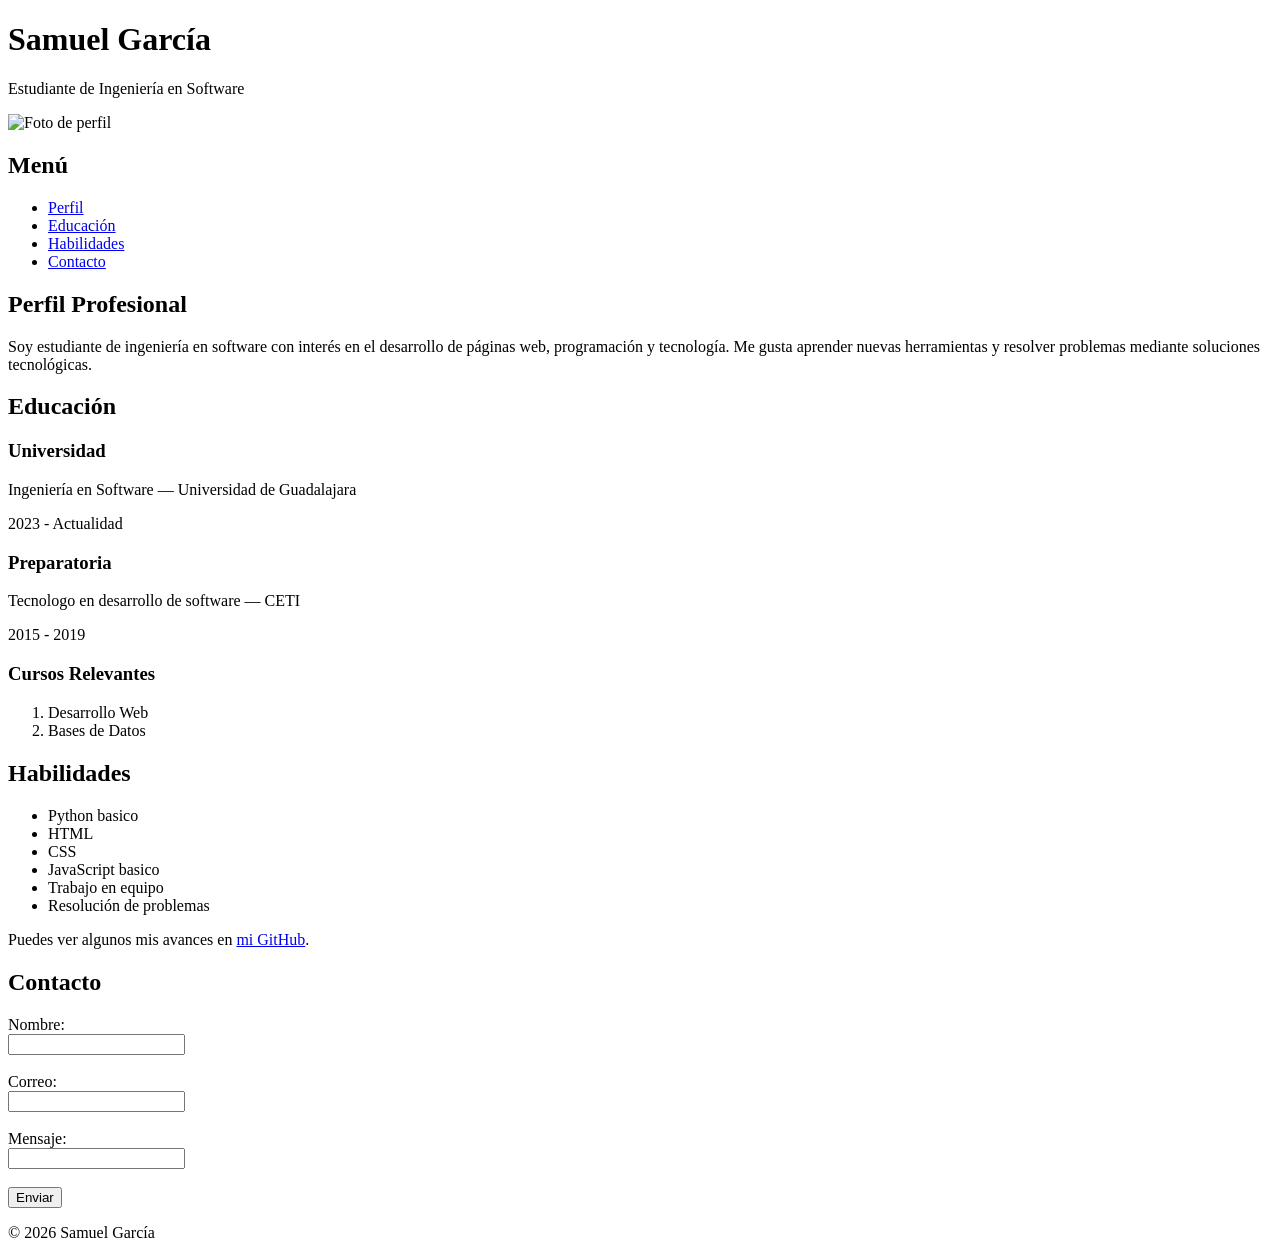
==== index.html @ 583118e6 "proyecto terminado" ====
<!DOCTYPE html>
<html lang="es">

<head>
    <meta charset="UTF-8">
    <meta name="description" content="Currículum">
    <meta name="viewport" content="width=device-width, initial-scale=1.0">
    <title>CV - Samuel García</title>
</head>

<body>
    <header>
        <h1>Samuel García</h1>
        <p>Estudiante de Ingeniería en Software</p>
        <img src="#" alt="Foto de perfil">
    </header>

    <!-- Navegación -->
    <nav>
        <h2>Menú</h2>
        <ul>
            <li><a href="#perfil">Perfil</a></li>
            <li><a href="#educacion">Educación</a></li>
            <li><a href="#habilidades">Habilidades</a></li>
            <li><a href="#contacto">Contacto</a></li>
        </ul>
    </nav>

    <!-- Contenido principal -->
    <main>
        <section id="perfil">
            <h2>Perfil Profesional</h2>
            <p>
                Soy estudiante de ingeniería en software con interés en el desarrollo
                de páginas web, programación y tecnología. Me gusta aprender nuevas
                herramientas y resolver problemas mediante soluciones tecnológicas.
            </p>
        </section>
        <section id="educacion">
            <h2>Educación</h2>

            <h3>Universidad</h3>
            <p>Ingeniería en Software — Universidad de Guadalajara</p>
            <p>2023 - Actualidad</p>

            <h3>Preparatoria</h3>
            <p>Tecnologo en desarrollo de software — CETI</p>
            <p>2015 - 2019</p>

            <h3>Cursos Relevantes</h3>
            <ol>
                <li>Desarrollo Web</li>
                <li>Bases de Datos</li>
            </ol>
        </section>
        <section id="habilidades">
            <h2>Habilidades</h2>

            <ul>
                <li>Python basico</li>
                <li>HTML</li>
                <li>CSS</li>
                <li>JavaScript basico</li>
                <li>Trabajo en equipo</li>
                <li>Resolución de problemas</li>
            </ul> 

            <p>
                Puedes ver algunos mis avances en
                <a href="https://github.com/SamRod99" target="_blank">mi GitHub</a>.
            </p>
        </section>
        <section id="contacto">
            <h2>Contacto</h2>

            <form>
                <label for="nombre">Nombre:</label><br>
                <input type="text" id="nombre" name="nombre"><br><br>

                <label for="correo">Correo:</label><br>
                <input type="email" id="correo" name="correo"><br><br>

                <label for="mensaje">Mensaje:</label><br>
                <input type="text" id="mensaje" name="mensaje"><br><br>

                <input type="submit" value="Enviar">
            </form>
        </section>

    </main>
    <footer>
        <p>© 2026 Samuel García</p>
    </footer>

</body>
</html>
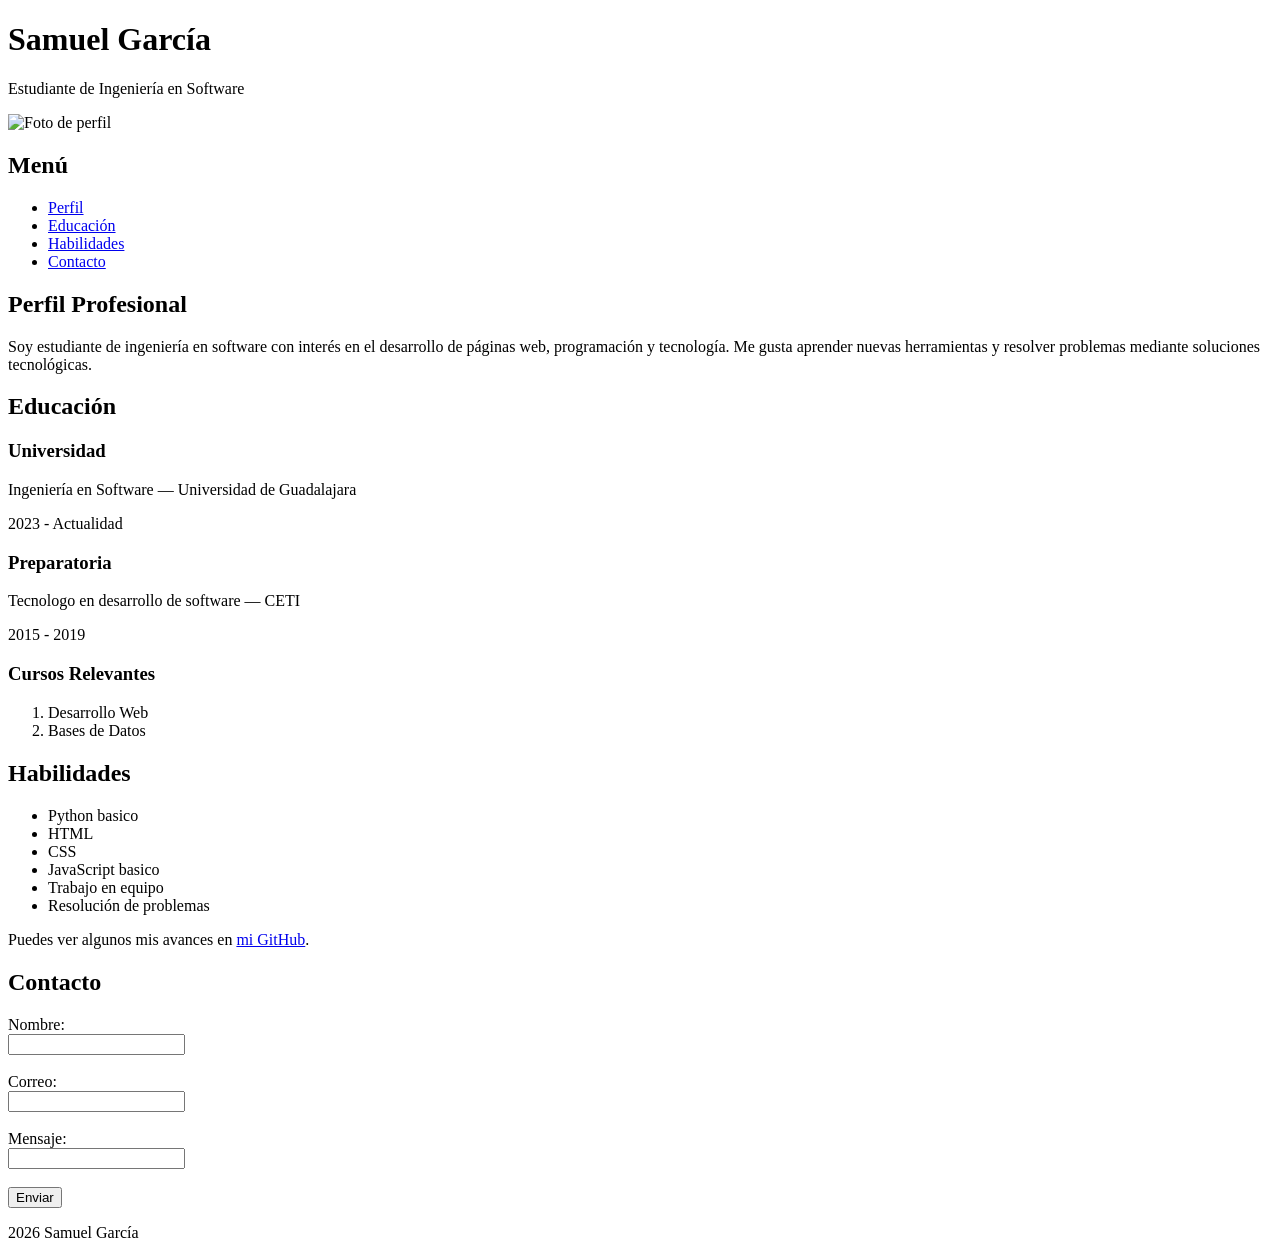
==== commit 8a4e5c1f: "añadiendo README.md" ====
--- a/index.html
+++ b/index.html
@@ -89,7 +89,7 @@
 
     </main>
     <footer>
-        <p>© 2026 Samuel García</p>
+        <p>2026 Samuel García</p>
     </footer>
 
 </body>
